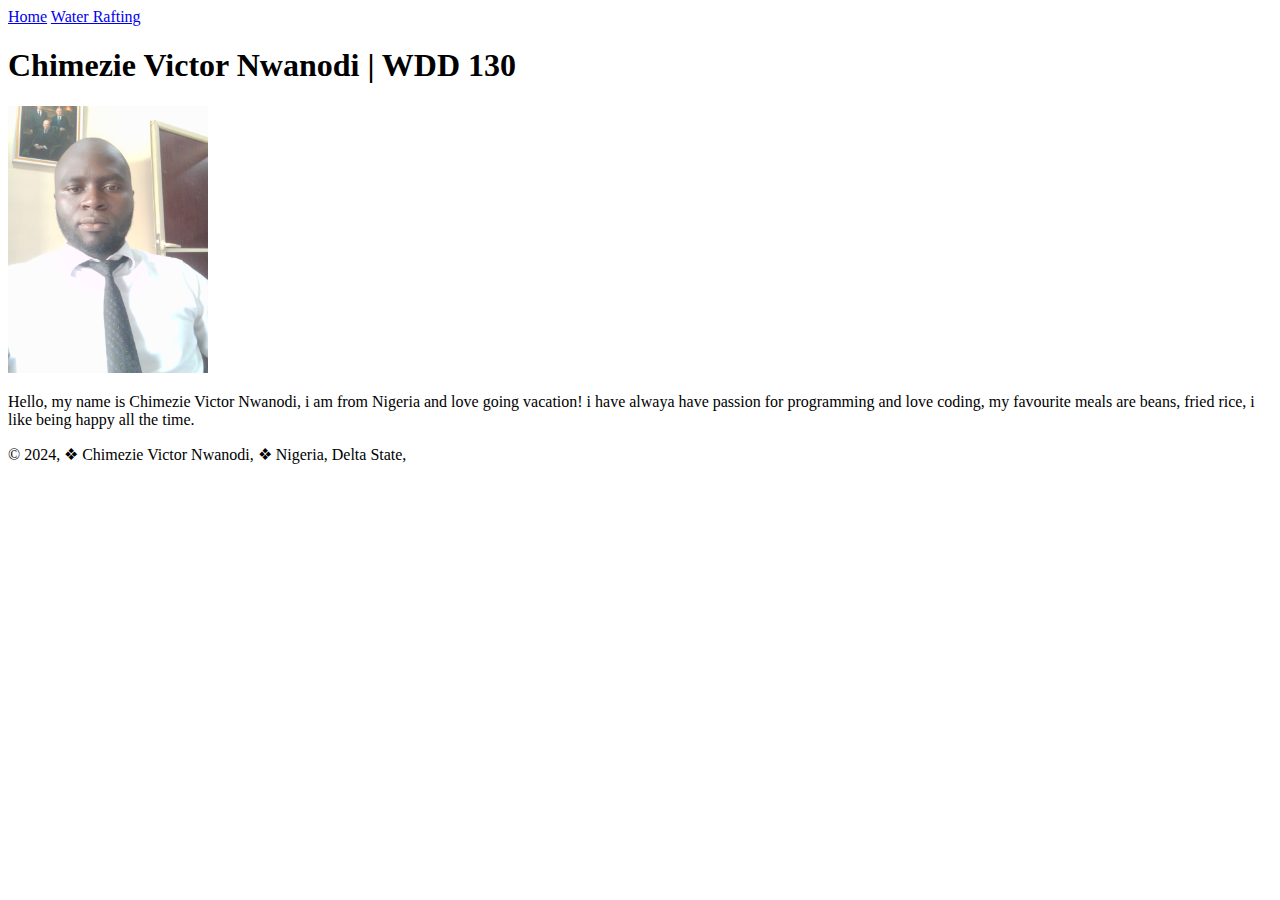
==== index.html @ 2938cf5f "update" ====
<!DOCTYPE html>
<html lang="en">
<head>
    <meta charset="UTF-8">
    <!--meta http-equiv="X-UA-Compatible" content="IE=edge"-->
    <meta name="viewport" content="width=device-width, initial-scale=1.0">
    <title>Chimezie Victor Stephen | WDD 130</title>
    <!--meta name="Project Work" content="i am Chimezie Victor Nwanodi, this course is web fundamentals, its a page for my project to know the level of my understanding in Web Fundamentals"-->
    <!--meta name="author: Chimezie Victor Nwanodi, Email: victornwanodi@gmail.com"-->
    <!--link rel="stylesheet" href="styles/style.css"-->
</head>
<body>
    <header>
        <nav>
            <a href="#">Home</a></button>
            <a href="wwr/">Water Rafting</a></button>
            <!--a href="http://nwanodicv.github.io/wdd130/wwr/site-plan-rafting.html">Siteplan</a-->
            <!--a href="http://facebook.com">facebook</a-->
            <!--a href="https://linkedin.com">linkedin</a-->
        </nav>
    </header>

    <div class="grid">
        <main>
            <h1>Chimezie Victor Nwanodi | WDD 130</h1>
            <img src="images/profile-picture.jpg" alt="Hello, my name is Chimezie Victor Nwanodi"  width="200"></img>
            <p class="pad">
                Hello, my name is Chimezie Victor Nwanodi, i am from Nigeria and love going vacation!
                i have alwaya have passion for programming and love coding, my favourite meals are beans, fried rice,
                i like being happy all the time.
            </p>
            <!--ul class="box">
                <li><a href="https://www.churchofjesuschrist.org/temples/details/aba-nigeria-temple?lang=eng">Aba Nigeria Temple</a></li>
                <li><a href="https://www.churchofjesuschrist.org/temples/details/accra-ghana-temple?lang=eng">Accra Ghana Temple</a></li>
                <li><a href="https://www.churchofjesuschrist.org/temples/details/atlanta-georgia-temple?lang=eng">Atlanta Georgia Temple</a></li>
            </ul-->
        </main>
        <!--aside>
            <h2>Delta State</h2>
            <img src="images/delta.jpg" alt="Delta Landscape">
            <p>Delta is a State in Nigeria. It is bordered by Edo State to the West, Anambra to the East,
                Delta is one of the largest city in Nigeria, it is a place of rest, it is peaceful and cool!
            </p>
        </aside-->
    </div>

    <footer>
        <p>
            &copy; 2024,
            &#10070; Chimezie Victor Nwanodi,
            &#10070; Nigeria, Delta State,
        </p>
    </footer>
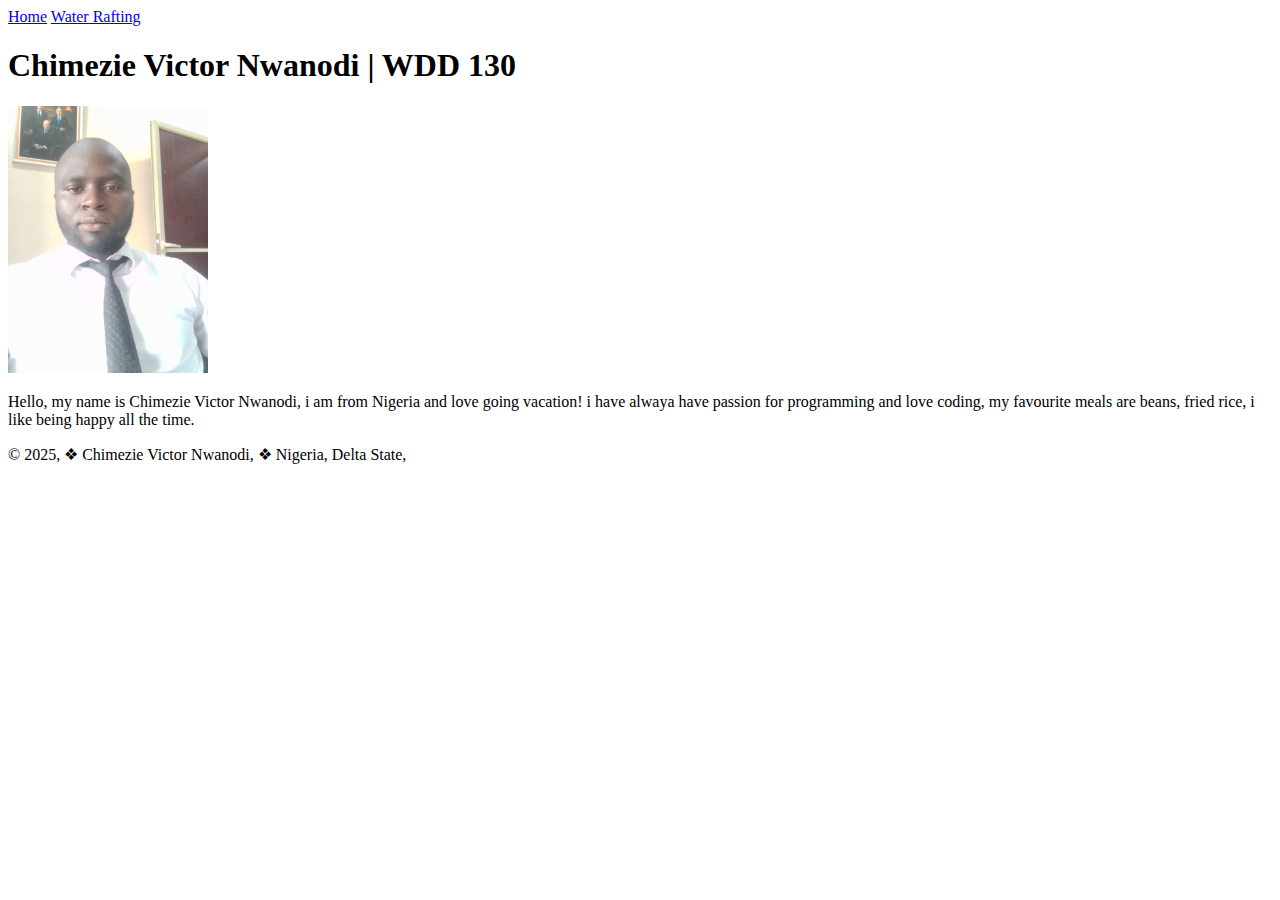
==== commit d4d5e649: "update" ====
--- a/index.html
+++ b/index.html
@@ -46,7 +46,7 @@
 
     <footer>
         <p>
-            &copy; 2024,
+            &copy; 2025,
             &#10070; Chimezie Victor Nwanodi,
             &#10070; Nigeria, Delta State,
         </p>
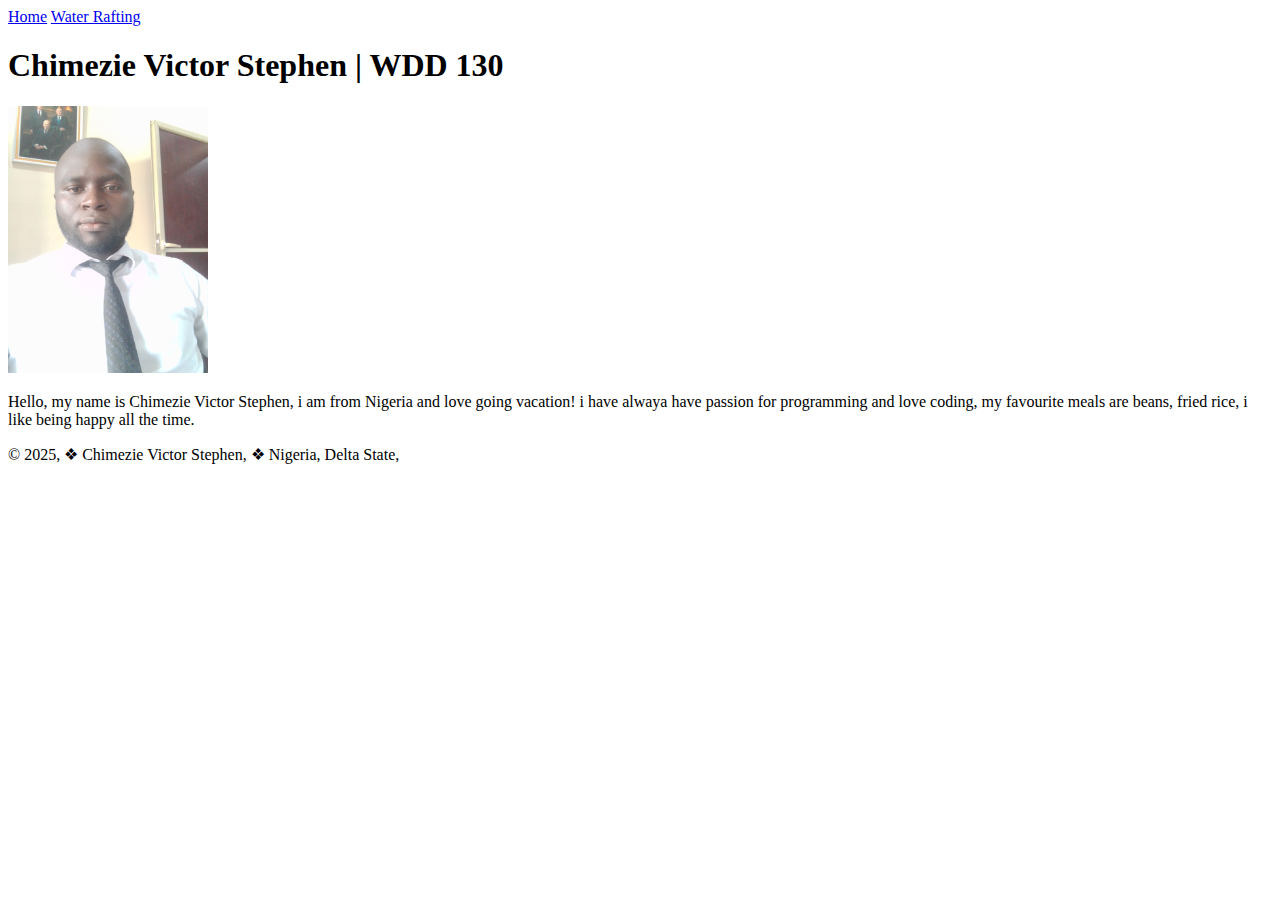
==== commit 2719250b: "update" ====
--- a/index.html
+++ b/index.html
@@ -22,10 +22,10 @@
 
     <div class="grid">
         <main>
-            <h1>Chimezie Victor Nwanodi | WDD 130</h1>
+            <h1>Chimezie Victor Stephen | WDD 130</h1>
             <img src="images/profile-picture.jpg" alt="Hello, my name is Chimezie Victor Nwanodi"  width="200"></img>
             <p class="pad">
-                Hello, my name is Chimezie Victor Nwanodi, i am from Nigeria and love going vacation!
+                Hello, my name is Chimezie Victor Stephen, i am from Nigeria and love going vacation!
                 i have alwaya have passion for programming and love coding, my favourite meals are beans, fried rice,
                 i like being happy all the time.
             </p>
@@ -47,7 +47,7 @@
     <footer>
         <p>
             &copy; 2025,
-            &#10070; Chimezie Victor Nwanodi,
+            &#10070; Chimezie Victor Stephen,
             &#10070; Nigeria, Delta State,
         </p>
     </footer>
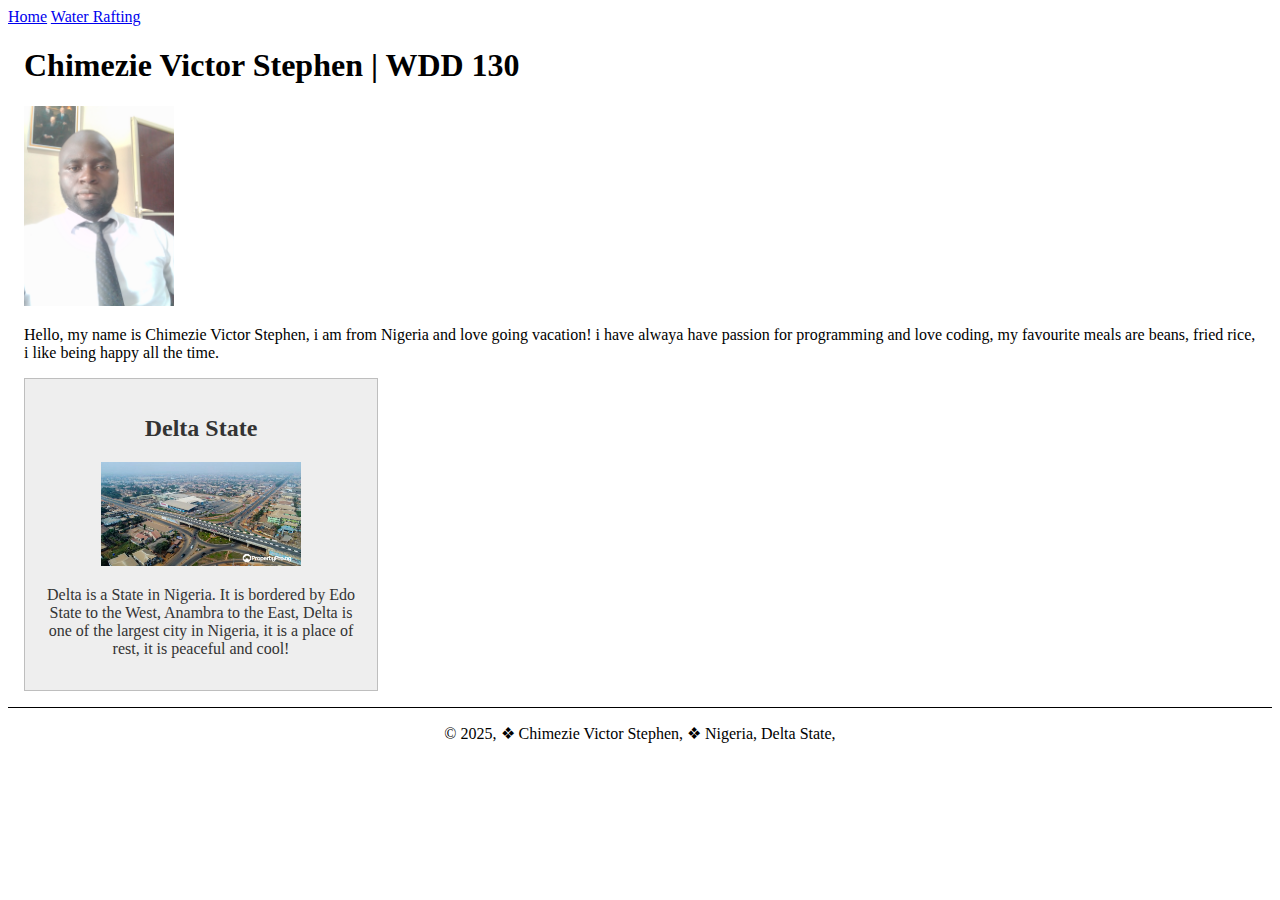
==== commit dd01438d: "update" ====
--- a/index.html
+++ b/index.html
@@ -5,9 +5,9 @@
     <!--meta http-equiv="X-UA-Compatible" content="IE=edge"-->
     <meta name="viewport" content="width=device-width, initial-scale=1.0">
     <title>Chimezie Victor Stephen | WDD 130</title>
-    <!--meta name="Project Work" content="i am Chimezie Victor Nwanodi, this course is web fundamentals, its a page for my project to know the level of my understanding in Web Fundamentals"-->
-    <!--meta name="author: Chimezie Victor Nwanodi, Email: victornwanodi@gmail.com"-->
-    <!--link rel="stylesheet" href="styles/style.css"-->
+    <meta name="Description" content="This is Chimezie Victor Stephen Home page, this course is web fundamentals, its a page for my project to know the level of my understanding in Web Fundamentals">
+    <eta name="author" content="Chimezie Victor Nwanodi">
+    <link rel="stylesheet" href="styles/style.css">
 </head>
 <body>
     <header>
@@ -20,29 +20,29 @@
         </nav>
     </header>
 
-    <div class="grid">
-        <main>
-            <h1>Chimezie Victor Stephen | WDD 130</h1>
-            <img src="images/profile-picture.jpg" alt="Hello, my name is Chimezie Victor Nwanodi"  width="200"></img>
-            <p class="pad">
-                Hello, my name is Chimezie Victor Stephen, i am from Nigeria and love going vacation!
-                i have alwaya have passion for programming and love coding, my favourite meals are beans, fried rice,
-                i like being happy all the time.
-            </p>
-            <!--ul class="box">
-                <li><a href="https://www.churchofjesuschrist.org/temples/details/aba-nigeria-temple?lang=eng">Aba Nigeria Temple</a></li>
-                <li><a href="https://www.churchofjesuschrist.org/temples/details/accra-ghana-temple?lang=eng">Accra Ghana Temple</a></li>
-                <li><a href="https://www.churchofjesuschrist.org/temples/details/atlanta-georgia-temple?lang=eng">Atlanta Georgia Temple</a></li>
-            </ul-->
-        </main>
-        <!--aside>
-            <h2>Delta State</h2>
-            <img src="images/delta.jpg" alt="Delta Landscape">
-            <p>Delta is a State in Nigeria. It is bordered by Edo State to the West, Anambra to the East,
-                Delta is one of the largest city in Nigeria, it is a place of rest, it is peaceful and cool!
-            </p>
-        </aside-->
-    </div>
+    <!--div class="grid"-->
+    <main>
+        <h1>Chimezie Victor Stephen | WDD 130</h1>
+        <img src="images/profile.jpg" alt="Hello, my name is Chimezie Victor Nwanodi"  width="200"></img>
+        <p class="pad">
+            Hello, my name is Chimezie Victor Stephen, i am from Nigeria and love going vacation!
+            i have alwaya have passion for programming and love coding, my favourite meals are beans, fried rice,
+            i like being happy all the time.
+        </p>
+        <!--ul class="box">
+            <li><a href="https://www.churchofjesuschrist.org/temples/details/aba-nigeria-temple?lang=eng">Aba Nigeria Temple</a></li>
+            <li><a href="https://www.churchofjesuschrist.org/temples/details/accra-ghana-temple?lang=eng">Accra Ghana Temple</a></li>
+            <li><a href="https://www.churchofjesuschrist.org/temples/details/atlanta-georgia-temple?lang=eng">Atlanta Georgia Temple</a></li>
+        </ul-->
+    </main>
+    <aside>
+        <h2>Delta State</h2>
+        <img src="images/delta.jpg" alt="Delta Landscape" width="200" hieght="auto">
+        <p>
+            Delta is a State in Nigeria. It is bordered by Edo State to the West, Anambra to the East,
+            Delta is one of the largest city in Nigeria, it is a place of rest, it is peaceful and cool!
+        </p>
+    </aside>
 
     <footer>
         <p>
@@ -51,3 +51,5 @@
             &#10070; Nigeria, Delta State,
         </p>
     </footer>
+</body>
+</html>
--- a/styles/style.css
+++ b/styles/style.css
@@ -0,0 +1,143 @@
+/* {
+    margin: 0;
+    padding: 0;
+    box-sizing: border-box;
+}
+
+/* Class Selector*/
+
+/*.box {/////////////////////////////////
+    margin: 1rem;
+    border: 1px solid rgba(0,0,0,.1);
+    padding: 1rem;
+    background-color: #ddd;
+    color: #000;
+}/////////////////////////////////////////
+
+nav {
+    background-color: rgb(47, 241, 8);
+    padding: 1rem;
+    display: flex;
+    justify-content: space-evenly;
+    align-items: center;
+}
+
+nav a {
+    display: block;
+    padding: 0.5rem;
+    text-decoration: none;
+    font-size: 1.2rem;
+    font-weight: 700;
+    color: #c91919;
+}
+
+/*button {
+    border-radius: 5rem;
+    background-color:rgb(47, 241, 8);
+    height: 35px;
+    text-align: center;
+    padding-bottom: 2.5rem;
+}*
+
+nav :hover {
+    color: steelblue;
+}
+
+.grid {
+    display: grid;
+}*/
+
+main{
+    grid-column: 2/3;
+    margin: 1rem;
+    max-width: 840;
+}
+
+aside{
+    width: 20rem;
+    margin: 1rem;
+    border: 1px solid rgb(0 0 0/ 0.2);
+    padding: 1rem;
+    background-color: #eee;
+    color: #333;
+    text-align: center;
+}
+
+aside img {
+    width: 200px;
+    height: auto;
+}
+
+main img {
+    width: 150px;
+    height: auto;
+}
+
+p {
+    padding: 0;
+}
+
+footer{
+    margin-top: 15px;
+    border-top: 1px solid #000;
+    text-align: center;
+}    
+/*
+
+/*main h1 {
+    border-bottom: 1px solid #ccc;
+}
+
+aside{
+    width: 20rem;
+    position: relative;
+    grid-column: 1/2;
+    grid-row: 1/2;
+    margin: 1rem;
+    border: 1px solid rgba(0, 0, 0, 0.2);
+    padding: 1rem;
+    background-color: #eee;
+    color: #333;
+    text-align: center;
+}/*
+//////////////////////////////
+/*aside h2 {
+    position: absolute;
+    top: 47px;
+    left: 150px;
+}/////////////////////////////
+
+aside img{
+    width: 200px;
+    height: auto;
+}
+
+main img{
+    float: right;
+    width: 150px;
+    height: auto;
+}
+
+p{
+    padding: 0;
+}
+
+header, footer{
+    max-width: 840pxd;
+    margin: 0 auto;
+}
+
+.pad {
+    padding-top: 3rem;
+}/*
+///////////////////////////////////////
+/*footer{
+    max-width: 840pxd;
+    margin: 0 auto;
+    margin-top: 15px;
+    border-top: 1px solid #000;
+    text-align: center;
+}/////////////////////////////////////////
+
+
+
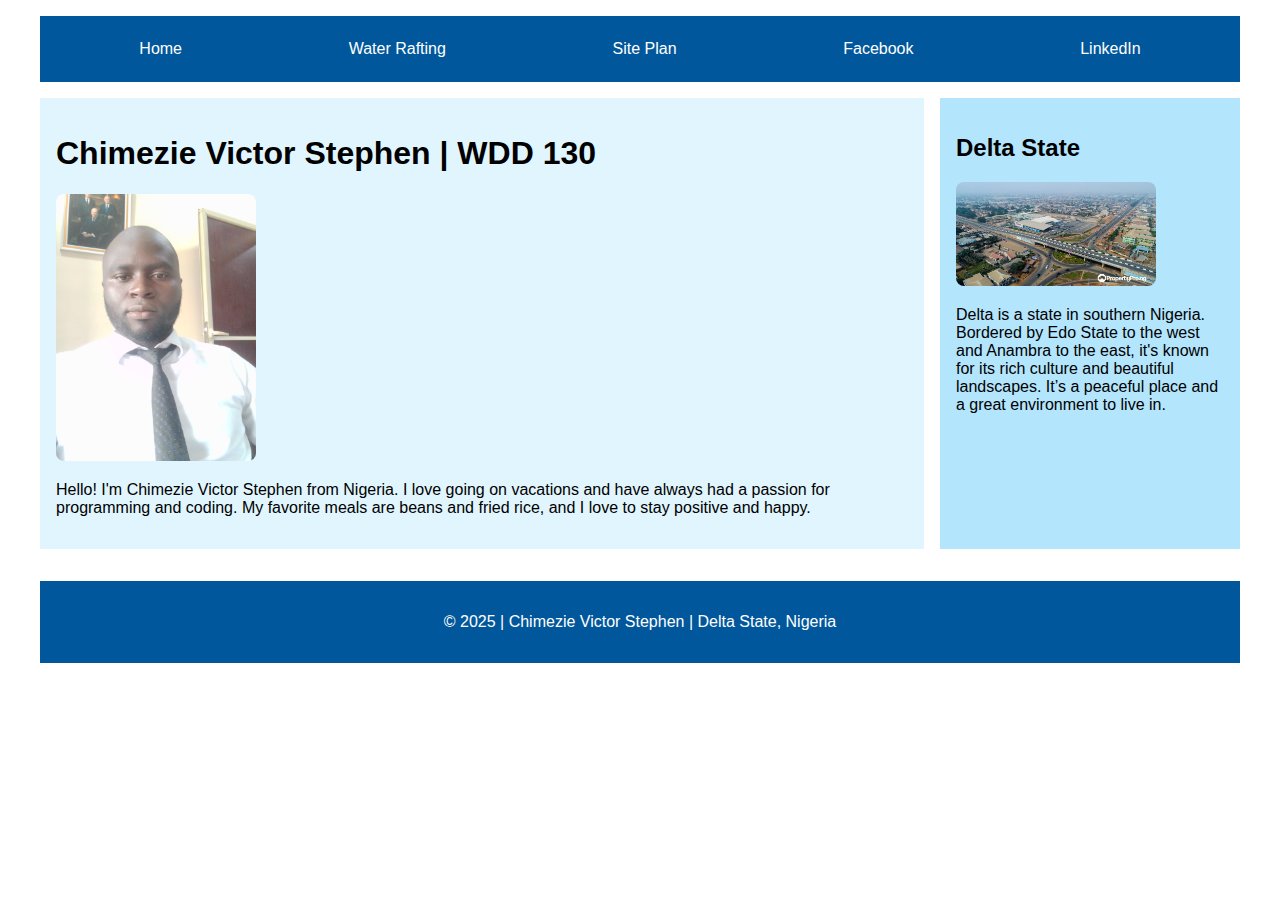
==== commit 18a5fa42: "update" ====
--- a/index.html
+++ b/index.html
@@ -2,28 +2,92 @@
 <html lang="en">
 <head>
     <meta charset="UTF-8">
-    <!--meta http-equiv="X-UA-Compatible" content="IE=edge"-->
+    <title>Chimezie Victor Stephen | WDD 130</title>
+    <meta name="viewport" content="width=device-width, initial-scale=1.0">
+    <meta name="description" content="WDD130 Home Page for Chimezie Victor Stephen">
+    <meta name="author" content="Chimezie Victor Nwanodi">
+    <link rel="stylesheet" href="styles/style.css">
+</head>
+<body>
+    <div class="container">
+        <header>
+            <nav>
+                <a href="#">Home</a>
+                <a href="wwr/">Water Rafting</a>
+                <a href="wwr/site-plan-rafting.html">Site Plan</a>
+                <a href="https://facebook.com">Facebook</a>
+                <a href="https://linkedin.com">LinkedIn</a>
+            </nav>
+        </header>
+
+        <main>
+            <h1>Chimezie Victor Stephen | WDD 130</h1>
+            <img src="images/profile.jpg" alt="Chimezie Victor Nwanodi" width="200">
+            <p>
+                Hello! I'm Chimezie Victor Stephen from Nigeria. I love going on vacations and have always had a passion for programming and coding. My favorite meals are beans and fried rice, and I love to stay positive and happy.
+            </p>
+        </main>
+
+        <aside>
+            <h2>Delta State</h2>
+            <img src="images/delta.jpg" alt="Delta Landscape" width="200">
+            <p>
+                Delta is a state in southern Nigeria. Bordered by Edo State to the west and Anambra to the east, it's known for its rich culture and beautiful landscapes. It’s a peaceful place and a great environment to live in.
+            </p>
+        </aside>
+
+        <footer>
+            <p>
+                &copy; 2025 | Chimezie Victor Stephen | Delta State, Nigeria
+            </p>
+        </footer>
+    </div>
+</body>
+</html>
+
+
+
+
+
+
+
+
+
+
+
+
+
+
+
+
+
+
+<!--!DOCTYPE html>
+<html lang="en">
+<head>
+    <meta charset="UTF-8">
+    <!--meta http-equiv="X-UA-Compatible" content="IE=edge"->
     <meta name="viewport" content="width=device-width, initial-scale=1.0">
     <title>Chimezie Victor Stephen | WDD 130</title>
     <meta name="Description" content="This is Chimezie Victor Stephen Home page, this course is web fundamentals, its a page for my project to know the level of my understanding in Web Fundamentals">
-    <eta name="author" content="Chimezie Victor Nwanodi">
+    <meta name="author" content="Chimezie Victor Nwanodi">
     <link rel="stylesheet" href="styles/style.css">
 </head>
 <body>
     <header>
         <nav>
-            <a href="#">Home</a></button>
-            <a href="wwr/">Water Rafting</a></button>
-            <!--a href="http://nwanodicv.github.io/wdd130/wwr/site-plan-rafting.html">Siteplan</a-->
-            <!--a href="http://facebook.com">facebook</a-->
-            <!--a href="https://linkedin.com">linkedin</a-->
+            <a href="#">Home</a>
+            <a href="wwr/">Water Rafting</a>
+            <!--a href="http://nwanodicv.github.io/wdd130/wwr/site-plan-rafting.html">Siteplan</a->
+            <!--a href="http://facebook.com">facebook</a->
+            <!--a href="https://linkedin.com">linkedin</a->
         </nav>
     </header>
 
-    <!--div class="grid"-->
+    <!--div class="grid"->
     <main>
         <h1>Chimezie Victor Stephen | WDD 130</h1>
-        <img src="images/profile.jpg" alt="Hello, my name is Chimezie Victor Nwanodi"  width="200"></img>
+        <img src="images/profile.jpg" alt="Hello, my name is Chimezie Victor Nwanodi"  width="200">
         <p class="pad">
             Hello, my name is Chimezie Victor Stephen, i am from Nigeria and love going vacation!
             i have alwaya have passion for programming and love coding, my favourite meals are beans, fried rice,
@@ -33,11 +97,11 @@
             <li><a href="https://www.churchofjesuschrist.org/temples/details/aba-nigeria-temple?lang=eng">Aba Nigeria Temple</a></li>
             <li><a href="https://www.churchofjesuschrist.org/temples/details/accra-ghana-temple?lang=eng">Accra Ghana Temple</a></li>
             <li><a href="https://www.churchofjesuschrist.org/temples/details/atlanta-georgia-temple?lang=eng">Atlanta Georgia Temple</a></li>
-        </ul-->
+        </ul->
     </main>
     <aside>
         <h2>Delta State</h2>
-        <img src="images/delta.jpg" alt="Delta Landscape" width="200" hieght="auto">
+        <img src="images/delta.jpg" alt="Delta Landscape" width="200">
         <p>
             Delta is a State in Nigeria. It is bordered by Edo State to the West, Anambra to the East,
             Delta is one of the largest city in Nigeria, it is a place of rest, it is peaceful and cool!
@@ -52,4 +116,4 @@
         </p>
     </footer>
 </body>
-</html>
+</html>--- a/styles/style.css
+++ b/styles/style.css
@@ -1,3 +1,84 @@
+/* Base styles */
+body {
+    font-family: Arial, sans-serif;
+    margin: 0;
+    padding: 0;
+}
+
+.container {
+    display: grid;
+    grid-template-columns: 1fr 300px;
+    gap: 1rem;
+    max-width: 1200px;
+    margin: auto;
+    padding: 1rem;
+}
+
+header {
+    grid-column: 1 / -1;
+    background-color: #01579b;
+    padding: 1rem;
+}
+
+nav {
+    display: flex;
+    justify-content: space-around;
+    align-items: center;
+    flex-wrap: wrap;
+}
+
+nav a {
+    color: white;
+    text-decoration: none;
+    padding: 0.5rem 1rem;
+}
+
+nav a:hover {
+    background-color: #0288d1;
+    border-radius: 5px;
+}
+
+main {
+    background-color: #e1f5fe;
+    padding: 1rem;
+}
+
+aside {
+    background-color: #b3e5fc;
+    padding: 1rem;
+}
+
+footer {
+    grid-column: 1 / -1;
+    background-color: #01579b;
+    color: white;
+    text-align: center;
+    padding: 1rem;
+    margin-top: 1rem;
+}
+
+img {
+    max-width: 100%;
+    height: auto;
+    border-radius: 8px;
+}
+
+
+
+
+
+
+
+
+
+
+
+
+
+
+
+
+
 /* {
     margin: 0;
     padding: 0;
@@ -45,7 +126,16 @@
 
 .grid {
     display: grid;
-}*/
+}***********
+
+
+
+
+
+
+
+
+
 
 main{
     grid-column: 2/3;
--- a/styles/style.css
+++ b/styles/style.css
@@ -1,3 +1,84 @@
+/* Base styles */
+body {
+    font-family: Arial, sans-serif;
+    margin: 0;
+    padding: 0;
+}
+
+.container {
+    display: grid;
+    grid-template-columns: 1fr 300px;
+    gap: 1rem;
+    max-width: 1200px;
+    margin: auto;
+    padding: 1rem;
+}
+
+header {
+    grid-column: 1 / -1;
+    background-color: #01579b;
+    padding: 1rem;
+}
+
+nav {
+    display: flex;
+    justify-content: space-around;
+    align-items: center;
+    flex-wrap: wrap;
+}
+
+nav a {
+    color: white;
+    text-decoration: none;
+    padding: 0.5rem 1rem;
+}
+
+nav a:hover {
+    background-color: #0288d1;
+    border-radius: 5px;
+}
+
+main {
+    background-color: #e1f5fe;
+    padding: 1rem;
+}
+
+aside {
+    background-color: #b3e5fc;
+    padding: 1rem;
+}
+
+footer {
+    grid-column: 1 / -1;
+    background-color: #01579b;
+    color: white;
+    text-align: center;
+    padding: 1rem;
+    margin-top: 1rem;
+}
+
+img {
+    max-width: 100%;
+    height: auto;
+    border-radius: 8px;
+}
+
+
+
+
+
+
+
+
+
+
+
+
+
+
+
+
+
 /* {
     margin: 0;
     padding: 0;
@@ -45,7 +126,16 @@
 
 .grid {
     display: grid;
-}*/
+}***********
+
+
+
+
+
+
+
+
+
 
 main{
     grid-column: 2/3;
